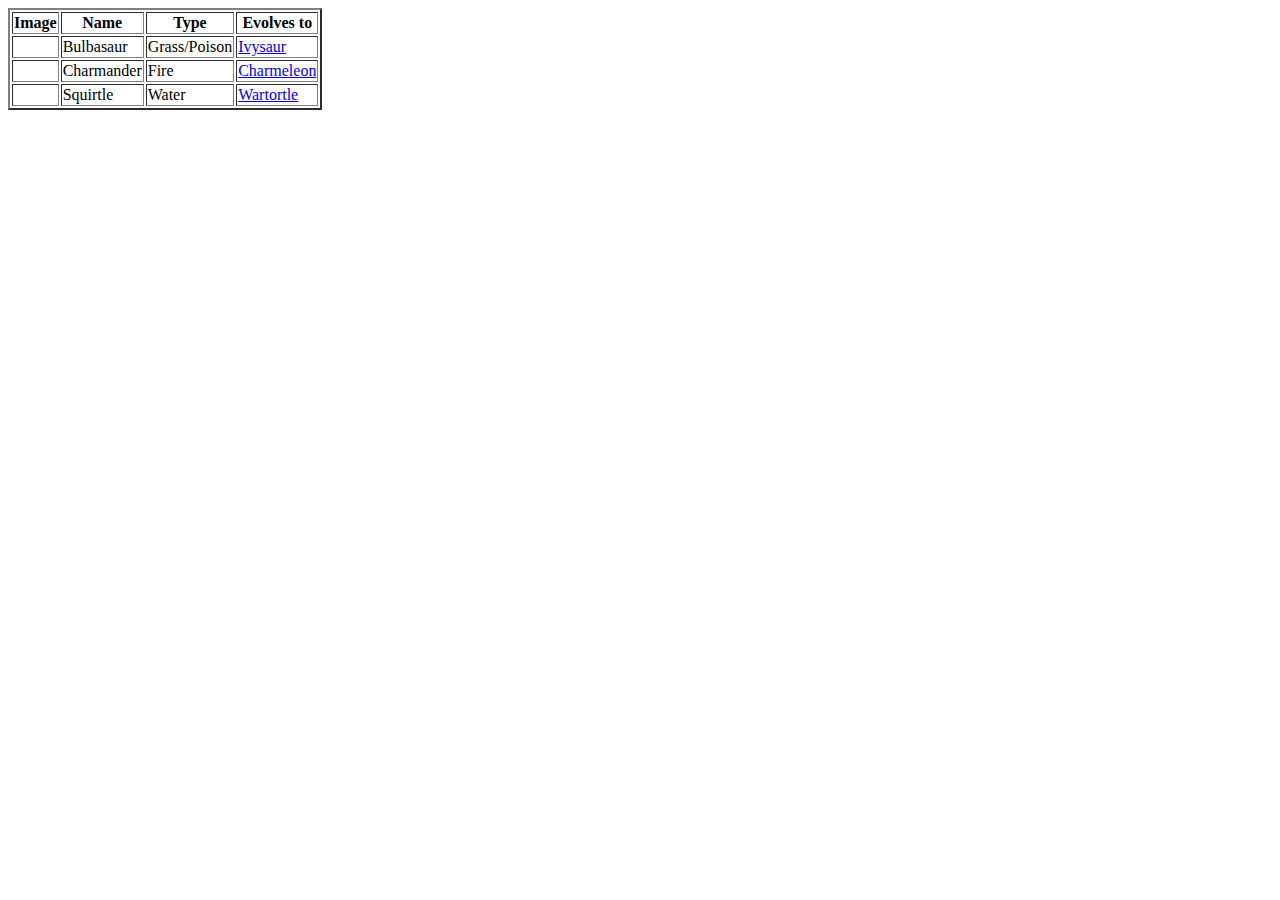
==== W02/pokemon.html @ e510585b "Initial commit" ====
<!DOCTYPE html>
<html lang="en">
<head>
    <meta charset="UTF-8">
    <meta http-equiv="X-UA-Compatible" content="IE=edge">
    <meta name="viewport" content="width=device-width, initial-scale=1.0">
    <title>Pokemon</title>
</head>

<body>
    <div>
        <table>
            <table border="2">
                <tr>
                    <th>Image</th>
                    <th>Name</th>
                    <th>Type</th>
                    <th>Evolves to</th>
                </tr>
                <tr>
                    <td>
                        <img src="http://img4.wikia.nocookie.net/__cb20140328190757/pokemon/images/thumb/2/21/001Bulbasaur.png/200px-001Bulbasaur.png" alt="">
                    </td>
                    <td>Bulbasaur</td>
                    <td>Grass/Poison </td
                    ><td>
                         <a href="http://pokemon.wikia.com/wiki/Ivysaur ">Ivysaur</a>
                    </td>
                </tr>
                <tr>
                    <td>
                        <img src="http://img4.wikia.nocookie.net/__cb20140724195345/pokemon/images/thumb/7/73/004Charmander.png/200px-004Charmander.png" alt="">
                    </td>
                    <td>Charmander</td>
                    <td>Fire</td>
                    <td>
                        <a href="http://pokemon.wikia.com/wiki/Charmeleon ">Charmeleon</a>
                    </td>
                </tr>
                <tr>
                    <td>
                        <img src="http://img1.wikia.nocookie.net/__cb20140328191525/pokemon/images/thumb/3/39/007Squirtle.png/200px-007Squirtle.png" alt="">
                    </td>
                    <td>Squirtle</td>
                    <td>Water</td>
                    <td>
                        <a href="http://pokemon.wikia.com/wiki/Wartortle">Wartortle</a>
                    </td>
                </tr>
            </table>
        </table>
    </div>
</body>

</html>
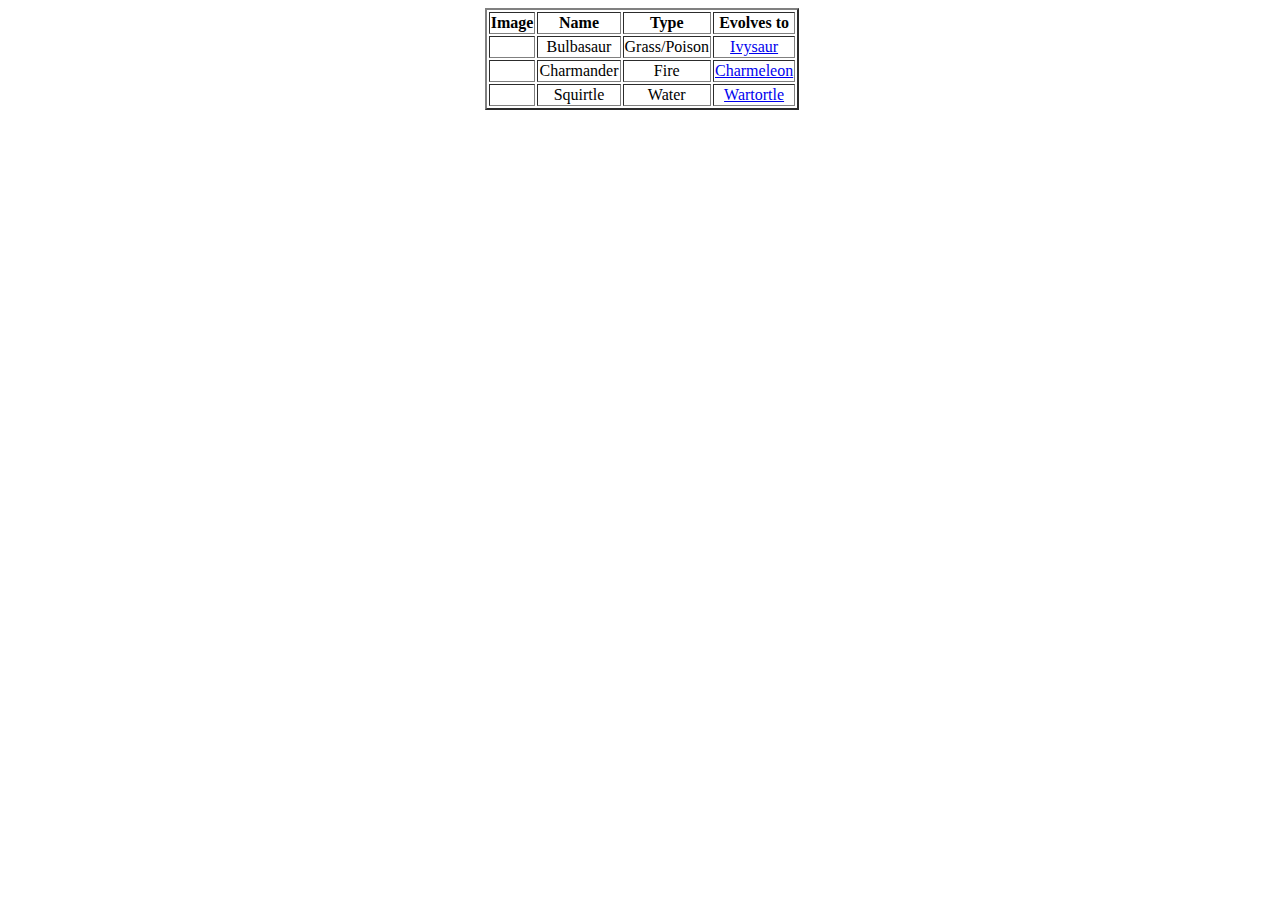
==== commit 3cc4fa2b: "modify pokemon.html text" ====
--- a/W02/pokemon.html
+++ b/W02/pokemon.html
@@ -5,10 +5,22 @@
     <meta http-equiv="X-UA-Compatible" content="IE=edge">
     <meta name="viewport" content="width=device-width, initial-scale=1.0">
     <title>Pokemon</title>
+    <style>
+        .container {
+            display: flex;
+            justify-content: center;
+            align-items: center;
+        }
+
+        th,
+        td {
+            text-align: center;
+        }
+    </style>
 </head>
 
 <body>
-    <div>
+    <div class="container">
         <table>
             <table border="2">
                 <tr>
